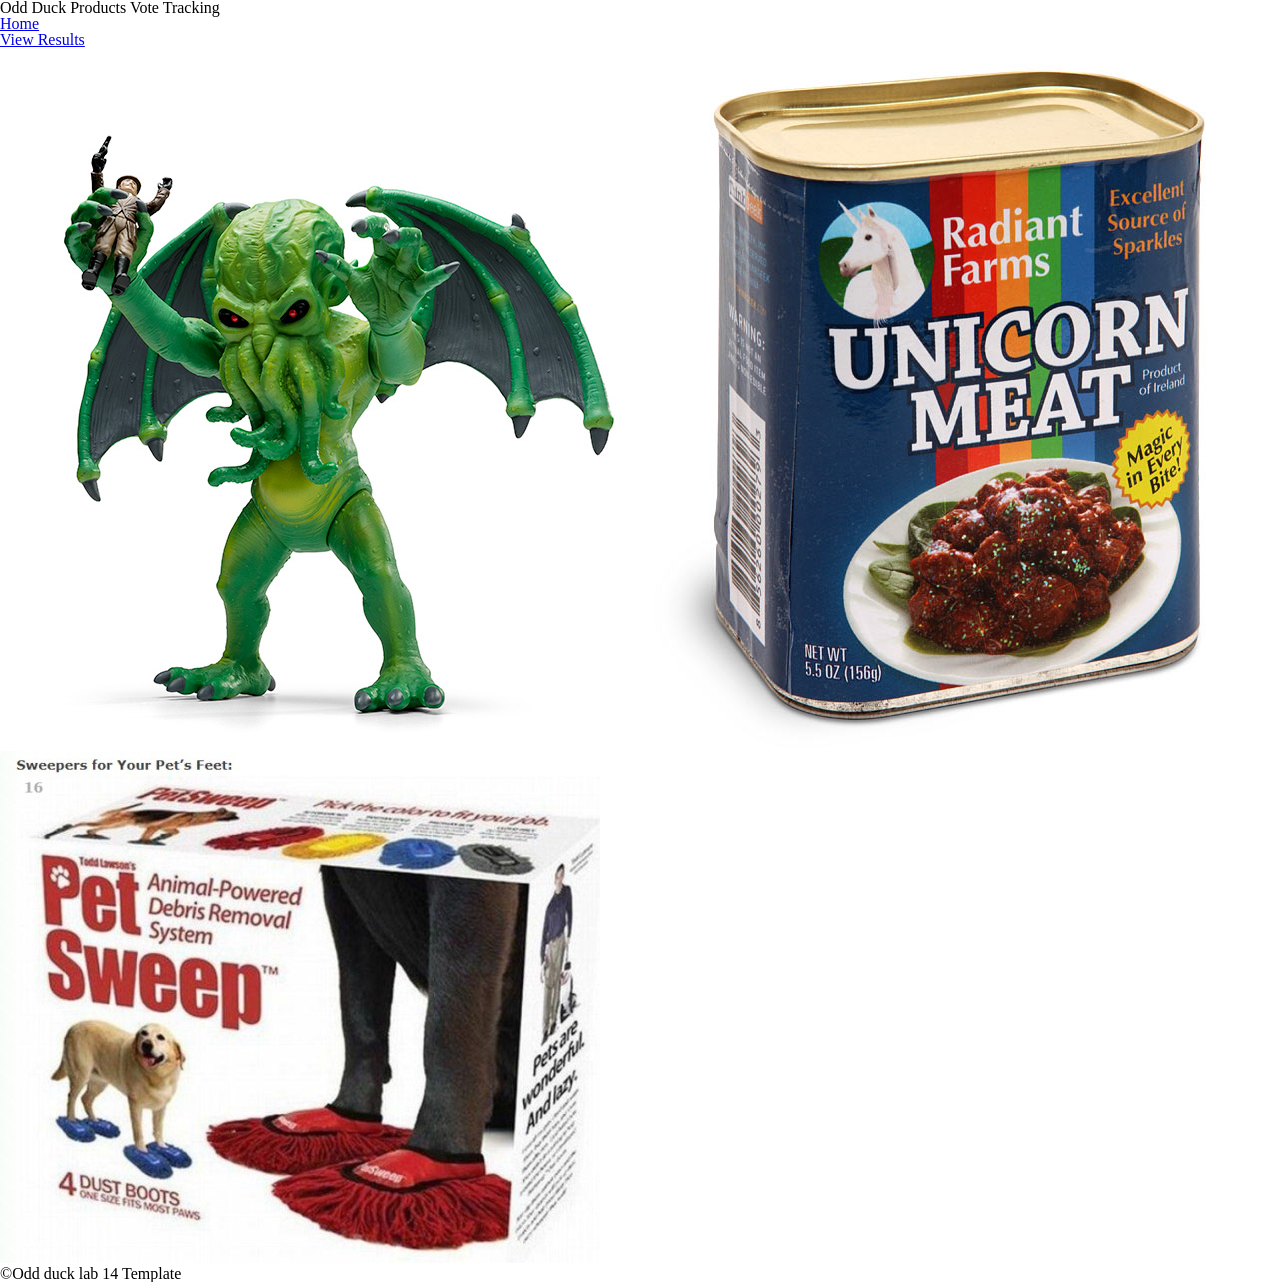
==== index.html @ 51082c64 "Initial commit" ====
<!DOCTYPE html>
<html lang="en">
<head>
  <meta charset="UTF-8">
  <meta http-equiv="X-UA-Compatible" content="IE=edge">
  <meta name="viewport" content="width=device-width, initial-scale=1.0">
  <link rel="stylesheet" href="css/reset.css">
  <link rel="stylesheet" href="css/style.css">
  <title>Odd Duck Product Voting</title>
</head>
<body>
  <header>
    <h1>Odd Duck Products Vote Tracking</h1>
    <nav>
      <ul>
        <li><a href="index.html">Home</a></li>
        <li><a href="chart.html">View Results</a></li>
      </ul>
    </nav>
  </header>
  <main>
    <section>
      <img>
      <img>
      <img>
    </section>

  </main>
  <footer>
    <p>&copy;Odd duck lab 14 Template</p>
  </footer>
  <script src="js/app.js"></script>
  <script src="js/voting.js"></script>
</body>
</html>
---- css/style.css ----
/* TODO: Make it awesome */
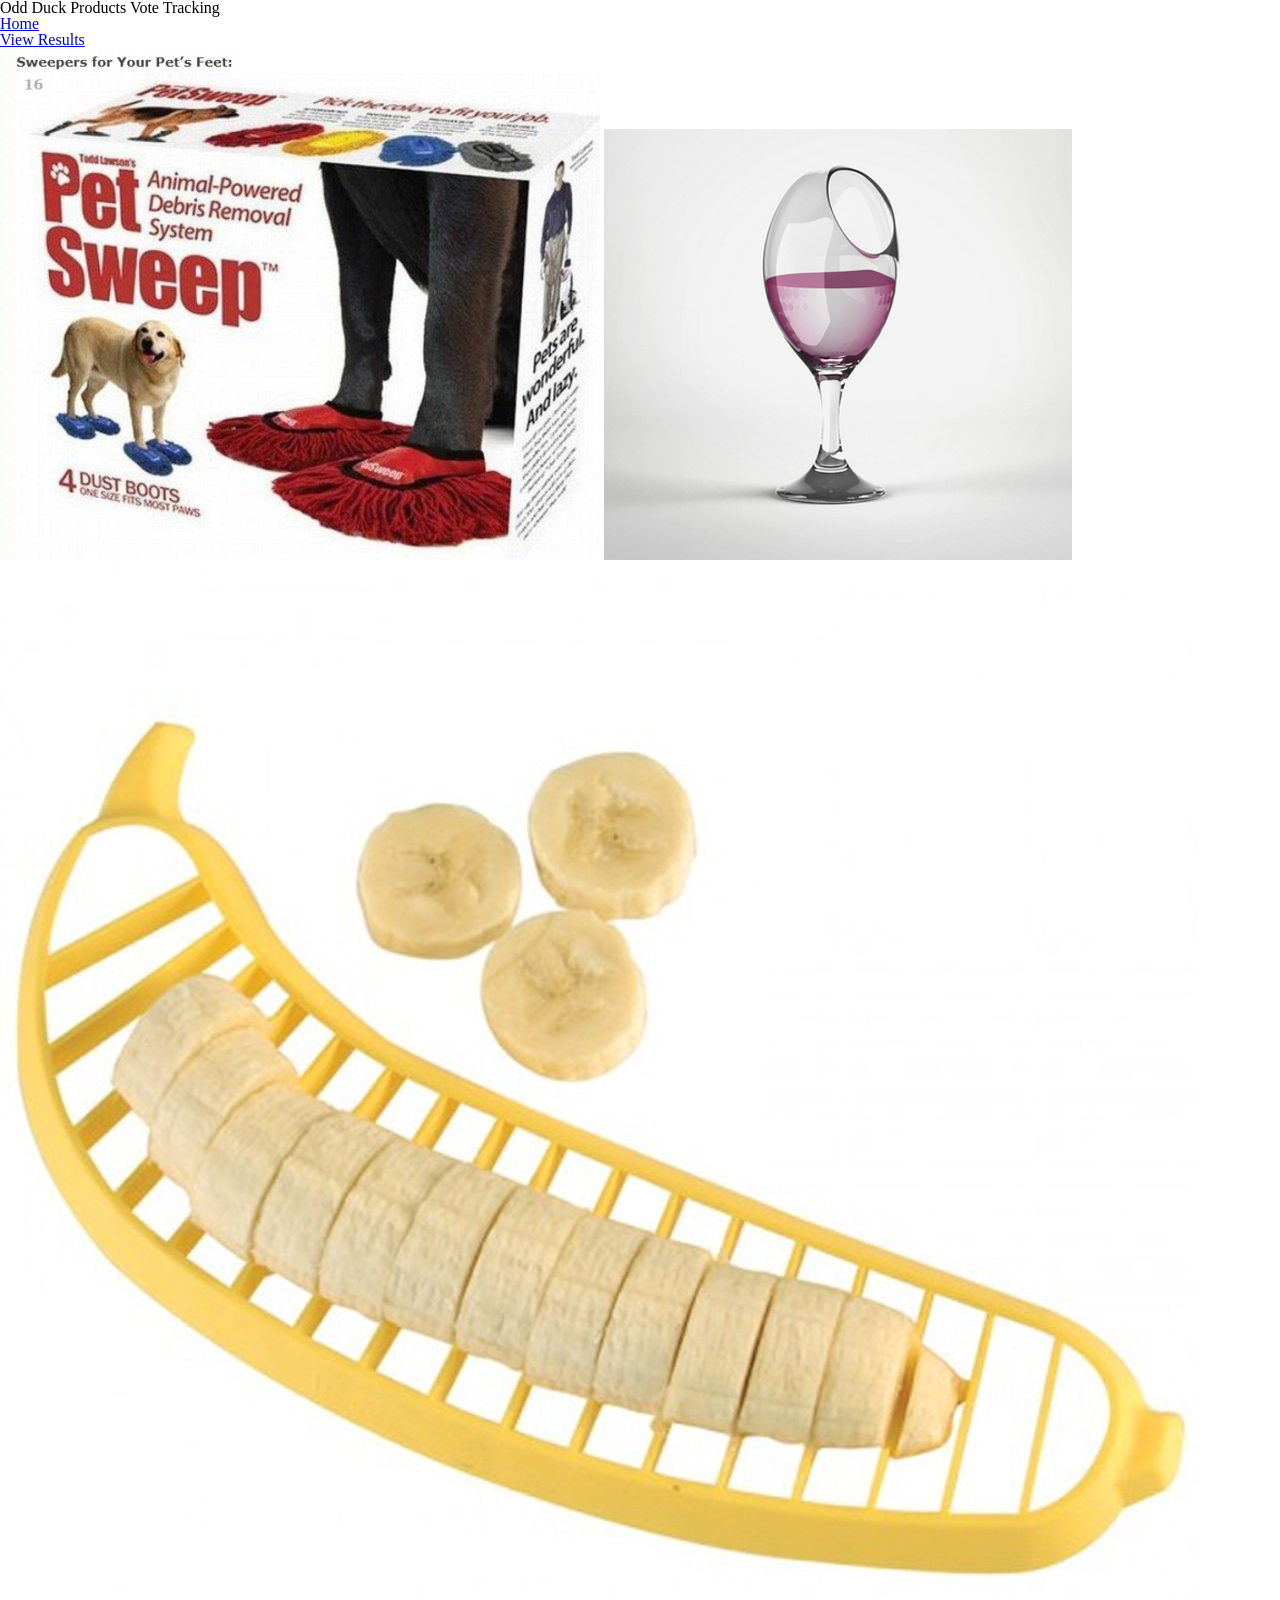
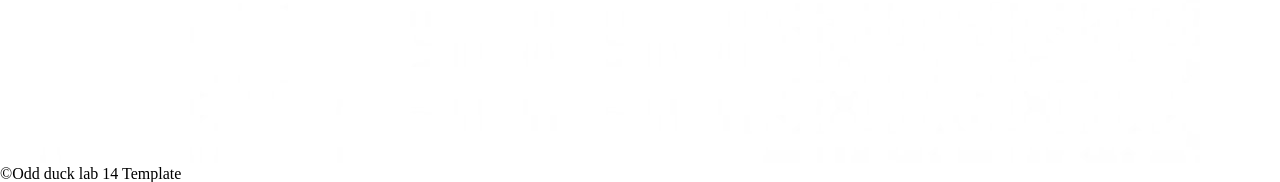
==== commit d52dcf2a: "implemented saiving to local storage and using saved data (if any exists) upon refreshing; readme ch" ====
--- a/index.html
+++ b/index.html
@@ -1,5 +1,6 @@
 <!DOCTYPE html>
 <html lang="en">
+
 <head>
   <meta charset="UTF-8">
   <meta http-equiv="X-UA-Compatible" content="IE=edge">
@@ -8,28 +9,35 @@
   <link rel="stylesheet" href="css/style.css">
   <title>Odd Duck Product Voting</title>
 </head>
+
 <body>
+
   <header>
     <h1>Odd Duck Products Vote Tracking</h1>
+
     <nav>
       <ul>
         <li><a href="index.html">Home</a></li>
         <li><a href="chart.html">View Results</a></li>
       </ul>
     </nav>
+
   </header>
+
   <main>
     <section>
       <img>
       <img>
       <img>
     </section>
+  </main>
 
-  </main>
   <footer>
     <p>&copy;Odd duck lab 14 Template</p>
   </footer>
+
   <script src="js/app.js"></script>
   <script src="js/voting.js"></script>
+
 </body>
 </html>
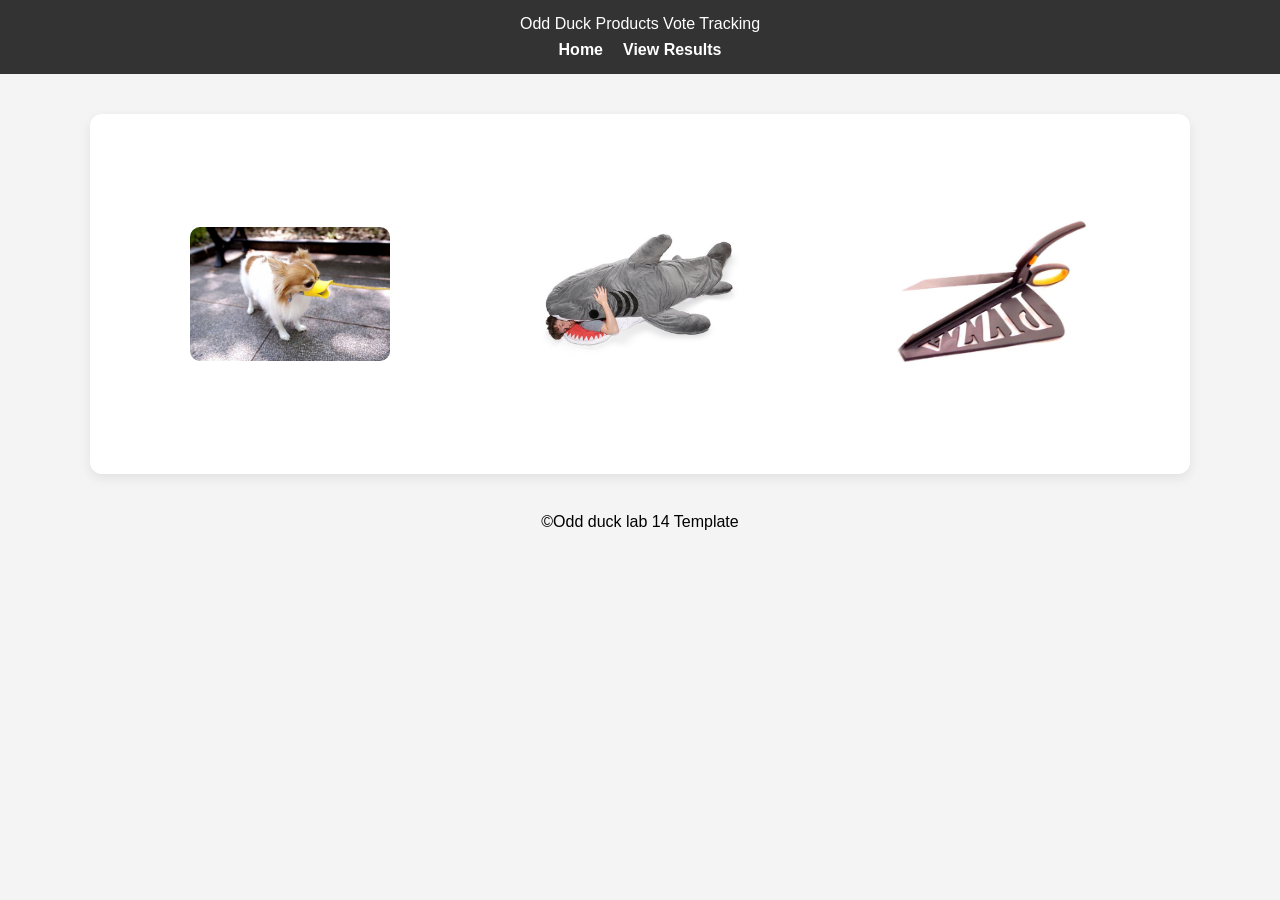
==== commit 9be54996: "readme changelog line 173 to 181" ====
--- a/index.html
+++ b/index.html
@@ -25,7 +25,7 @@
   </header>
 
   <main>
-    <section>
+    <section id="imgContainer">
       <img>
       <img>
       <img>
--- a/css/style.css
+++ b/css/style.css
@@ -1 +1,61 @@
-/* TODO: Make it awesome */+/* TODO: Make it awesome */
+
+body {
+  font-family: Arial, sans-serif;
+  background-color: #f4f4f4;
+  text-align: center;
+}
+
+header {
+  background-color: #333;
+  color: white;
+  padding: 1rem;
+}
+
+nav ul {
+  display: flex;
+  justify-content: center;
+  gap: 20px;
+  margin-top: 10px;
+}
+
+nav a {
+  color: white;
+  text-decoration: none;
+  font-weight: bold;
+}
+
+section {
+  margin-top: 2rem;
+}
+
+#imgContainer {
+  height: 360px;
+  display: flex;
+  justify-content: center;
+  gap: 130px;
+  align-items: center;
+  margin: 40px 90px;
+
+  background-color: white;
+  border-radius: 12px;
+  box-shadow: 0 4px 12px rgba(0,0,0,0.08);
+
+}
+
+img {
+  width: 200px;
+  margin: 10px;
+  border-radius: 10px;
+  cursor: pointer;
+  transition: transform 0.2s;
+}
+
+img:hover {
+  transform: scale(1.05);
+}
+
+#chart-section {
+  width: 80%;
+  margin: 2rem auto;
+}
